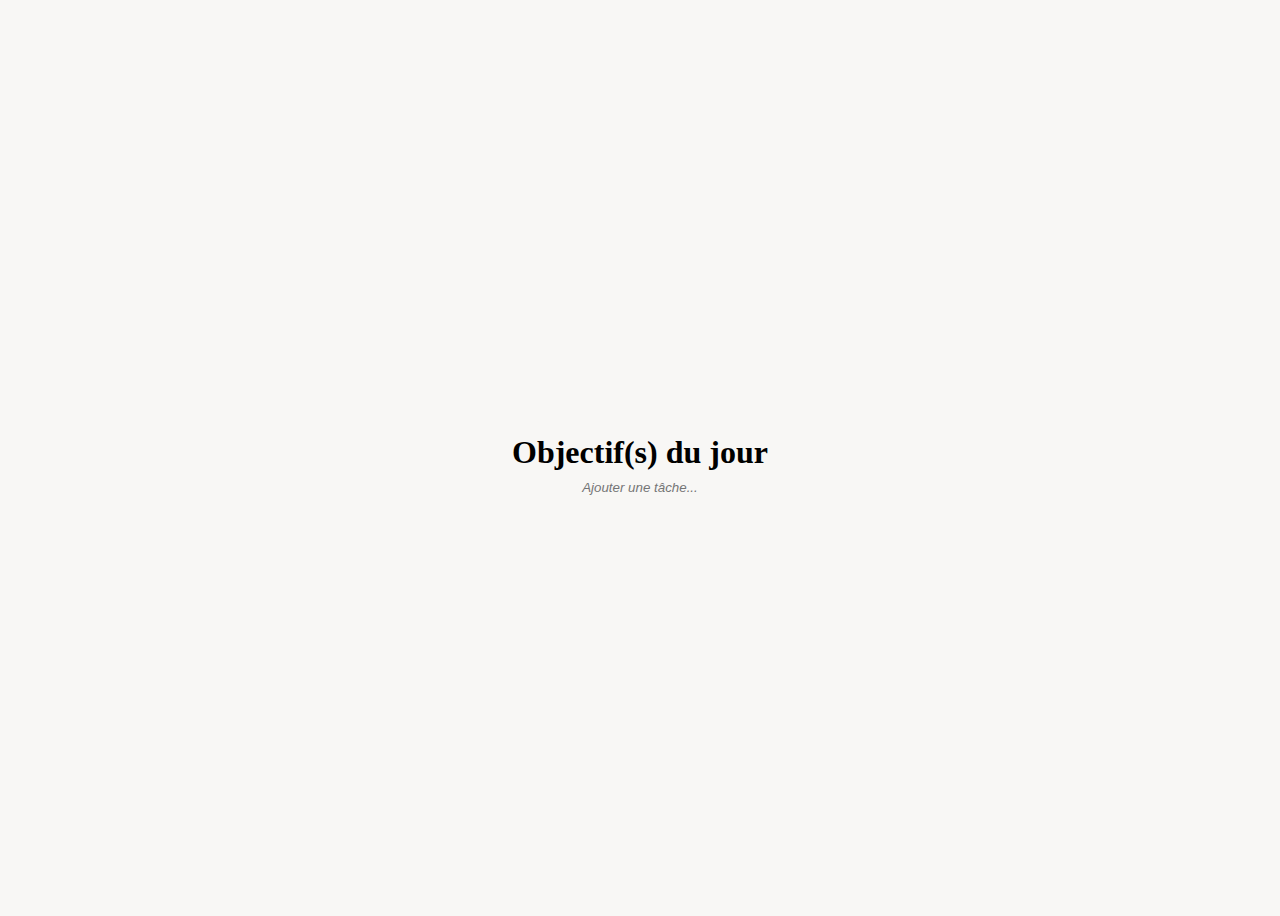
==== index.html @ 4c17d619 "marche" ====
<!DOCTYPE html>
<html lang="fr">
  <head>
    <meta charset="UTF-8" />
    <meta http-equiv="X-UA-Compatible" content="IE=edge" />
    <meta name="viewport" content="width=device-width, initial-scale=1.0" />
    <link rel="stylesheet" href="./main.css" />
    <title>Todo journalier maison</title>
  </head>

  <body>
    <div class="container">
      <h1>Objectif(s) du jour</h1>
      <input type="text" placeholder="Ajouter une tâche..." id="newTask" />
      <div id="cadre"></div>
    </div>

    <!-- <button>clique salope</button> -->

    <!-- ajout du script JS -->
    <script src="./main.js"></script>
  </body>
</html>
---- main.css ----
body {
  background: rgb(248, 247, 245);
  display: flex;
  justify-content: center;
  align-items: center;
  min-height: 100vh;
}

.container {
  width: 60%;
  height: 50%;
}

.container h1 {
  text-align: center;
  font-size: 2em;
  margin-bottom: 1%;
}

.container input {
  display: block;
  width: 300px;
  margin: 0 auto 1%;
  background: rgb(248, 247, 245);
  border-style: none;
  font-style: italic;
  text-align: center;
}

/* J'utilise :focus pour appliquer le style une fois dans l'input, puis outline permet d'enlever le fait que mon input soit entouré d'une bordure noire */
.container input:focus {
  outline: none;
}

#cadre {
  width: 50%;
  margin: 0 auto;
}

#cadre p {
  text-align: center;
  word-break: break-all;
  cursor: pointer;
}
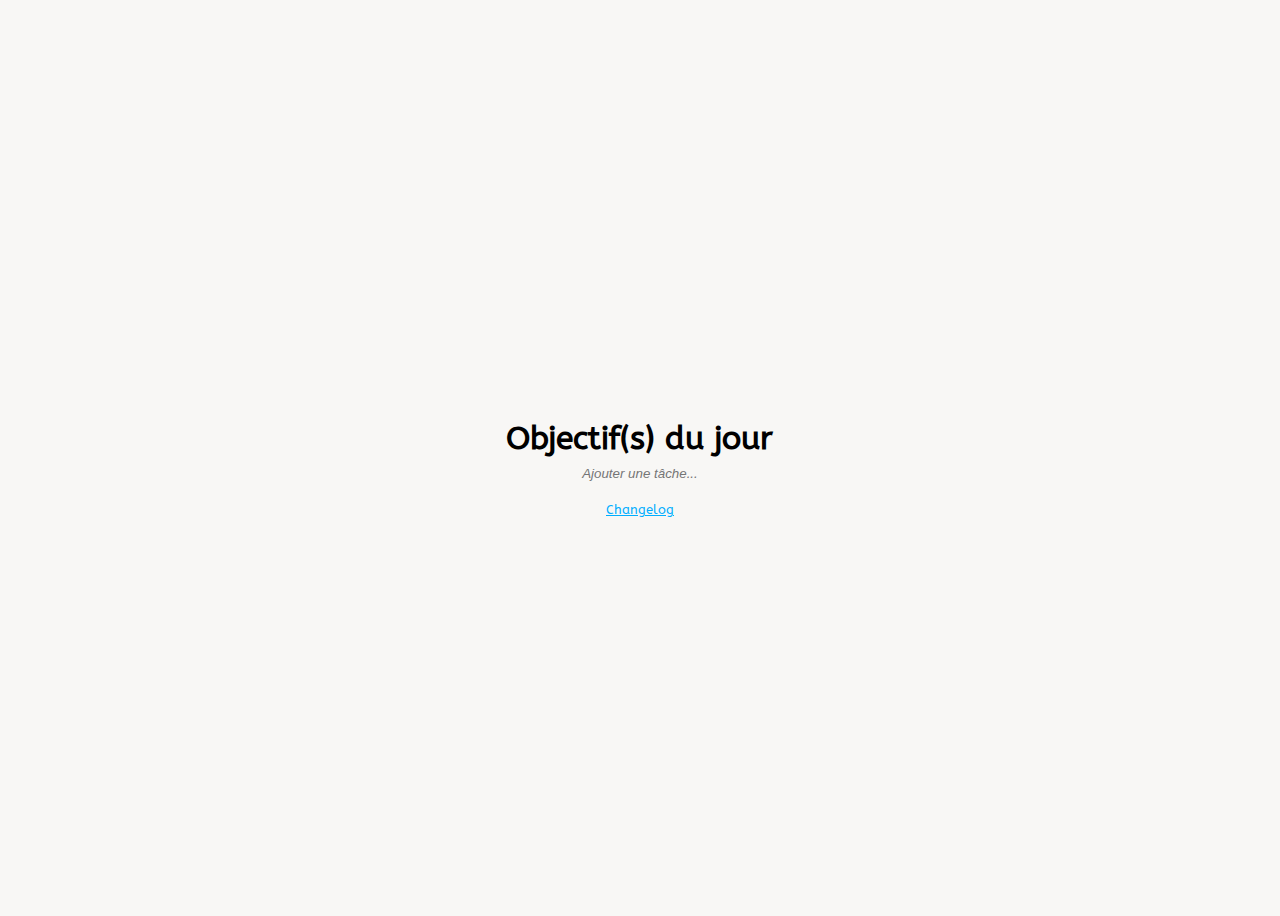
==== commit b4391b37: "Ajout du Changelog" ====
--- a/index.html
+++ b/index.html
@@ -14,8 +14,7 @@
       <input type="text" placeholder="Ajouter une tâche..." id="newTask" />
       <div id="cadre"></div>
     </div>
-
-    <!-- <button>clique salope</button> -->
+    <a href="/changelog/changelog.html">Changelog</a>
 
     <!-- ajout du script JS -->
     <script src="./main.js"></script>
--- a/main.css
+++ b/main.css
@@ -1,9 +1,13 @@
+@import url(https://fonts.bunny.net/css?family=abeezee:400,400i);
+
 body {
   background: rgb(248, 247, 245);
   display: flex;
   justify-content: center;
   align-items: center;
   min-height: 100vh;
+  flex-direction: column;
+  font-family: "ABeeZee", sans-serif;
 }
 
 .container {
@@ -42,3 +46,9 @@
   word-break: break-all;
   cursor: pointer;
 }
+
+a {
+  margin-top: 1%;
+  color: rgb(0, 174, 255);
+  font-size: 0.8em;
+}
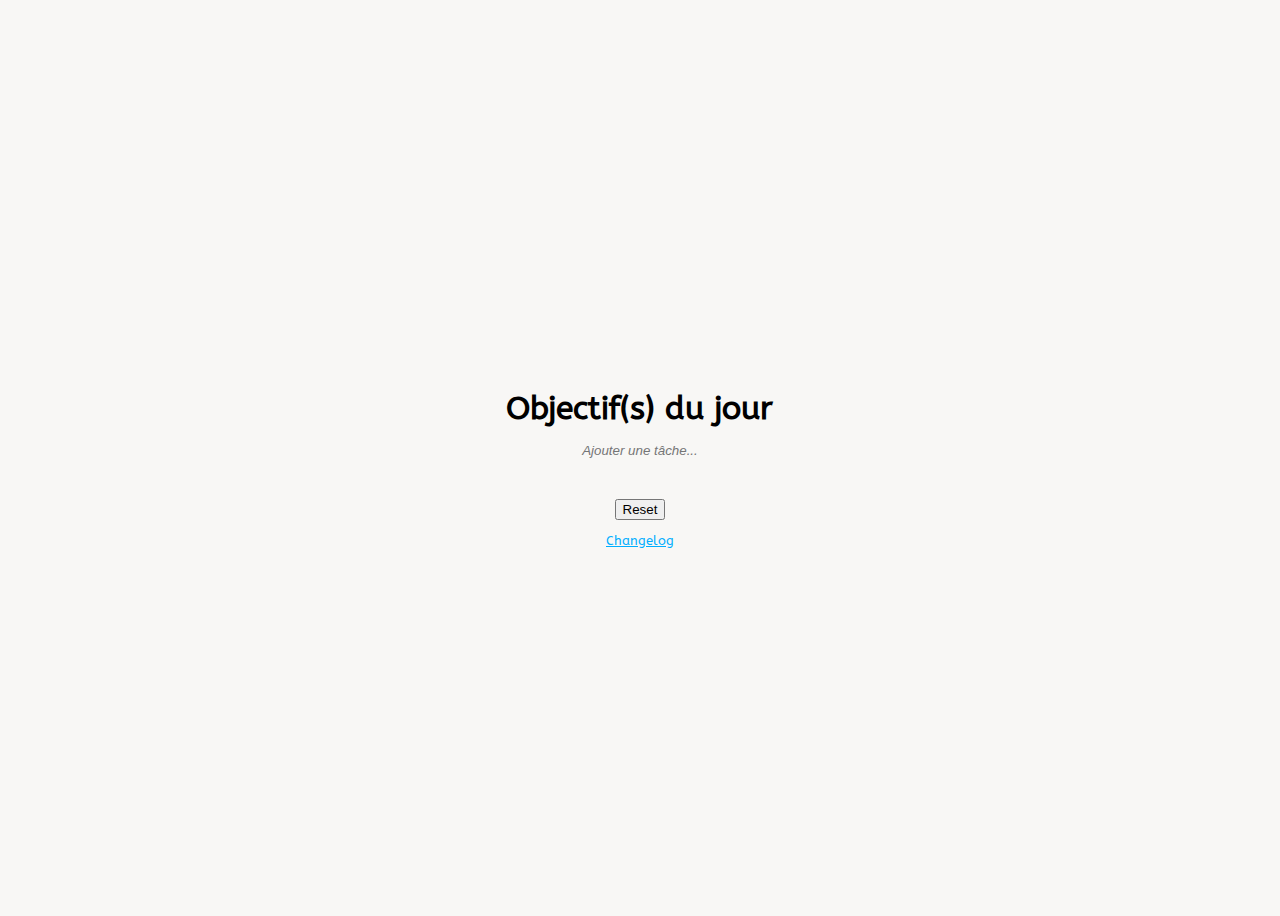
==== commit e24304de: "Ajout de la sauvegarde des tâches de la veille" ====
--- a/index.html
+++ b/index.html
@@ -14,6 +14,7 @@
       <input type="text" placeholder="Ajouter une tâche..." id="newTask" />
       <div id="cadre"></div>
     </div>
+    <button>Reset</button>
     <a href="/changelog/changelog.html">Changelog</a>
 
     <!-- ajout du script JS -->
--- a/main.css
+++ b/main.css
@@ -23,8 +23,8 @@
 
 .container input {
   display: block;
-  width: 300px;
-  margin: 0 auto 1%;
+  width: 50%;
+  margin: 2% auto 2%;
   background: rgb(248, 247, 245);
   border-style: none;
   font-style: italic;
@@ -47,6 +47,10 @@
   cursor: pointer;
 }
 
+button {
+  margin-top: 2%;
+}
+
 a {
   margin-top: 1%;
   color: rgb(0, 174, 255);
